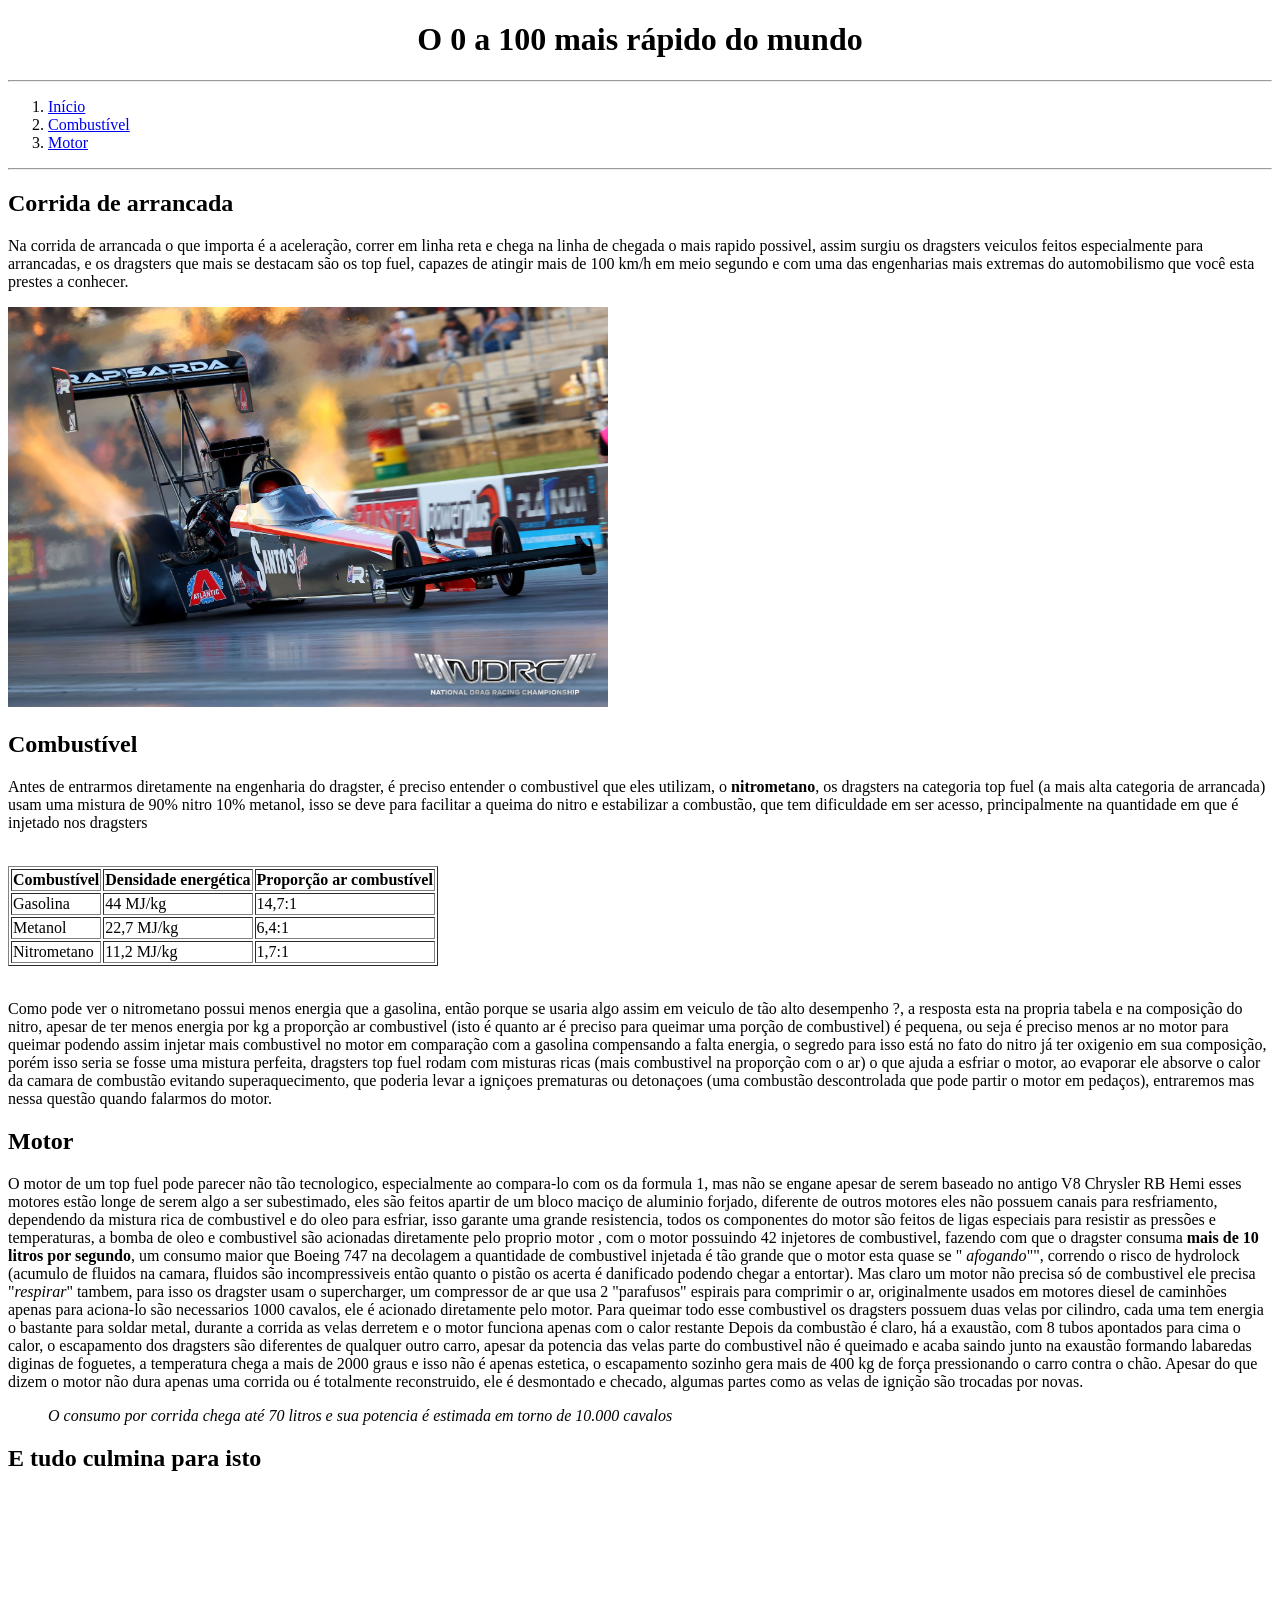
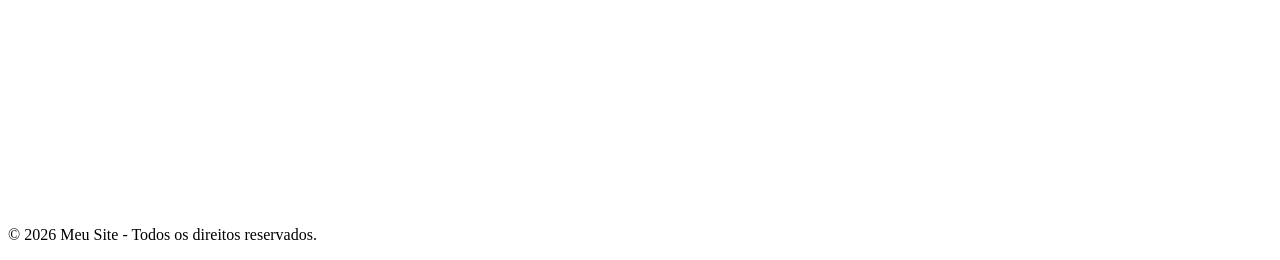
==== Trabalho html/index.html @ 153ff9b5 "Add files via upload" ====
<!DOCTYPE html>
<html lang="pt-BR">
<head>
    <meta charset="UTF-8">
    <title>O 0 a 100 mais rápido do mundo</title>
</head>
<body>

    <header>
        <h1><center>O 0 a 100 mais rápido do mundo</center></h1>
        <hr>
        <nav>
            <ol>
                <li><a href="#inicio">Início</a></li>
                <li><a href="#combustivel">Combustível</a></li>
                <li><a href="motor" >Motor</a></li>
            </ol>
        </nav>
    </header>
    <hr>

    

    <main>
        <section id="inicio">
            <h2>Corrida de arrancada</h2>
            <article>
                <p>Na corrida de arrancada o que importa é a aceleração, correr em linha reta e chega na linha de 
                    chegada o mais rapido possivel, assim surgiu os dragsters veiculos feitos especialmente para arrancadas, 
                    e os dragsters que mais se destacam são os top fuel, capazes de atingir mais de 100 km/h em meio segundo e com
                    uma das engenharias mais extremas do automobilismo que você esta prestes a conhecer.
                </p>
                <img src="dragster.jpg" width="600">

            </article>
        </section>

        
        

        <section id="combustivel">
            <h2>Combustível</h2>
            <p>
                Antes de entrarmos diretamente na engenharia do dragster, é preciso entender o combustivel que eles utilizam, o
                 <b>nitrometano</b>, os dragsters na categoria top fuel (a mais alta categoria de arrancada) usam uma mistura de 
                 90% nitro 10% metanol, isso se deve para facilitar a queima do nitro e estabilizar a combustão, que tem dificuldade em ser acesso, 
                 principalmente na quantidade em que é injetado nos dragsters

            </p>
            <br>
            <table border="1">
                <thead>
                    <tr>
                        <th>Combustível</th>
                        <th>Densidade energética</th>
                        <th>Proporção ar combustível</th>
                    </tr>
                </thead>
                <tbody>
                    <tr>
                        <td>Gasolina</td>
                        <td>44 MJ/kg</td>
                        <td>14,7:1</td>
                    </tr>
                    <tr>
                        <td>Metanol</td>
                        <td>22,7 MJ/kg</td>
                        <td>6,4:1</td>
                    </tr>
                    <tr>
                        <td>Nitrometano</td>
                        <td>11,2 MJ/kg</td>
                        <td>1,7:1</td>
                    </tr>

                </tbody>
            </table>

            <br>
                <p>
                    Como pode ver o nitrometano possui menos energia que a gasolina, então porque se usaria algo assim em veiculo 
                    de tão alto desempenho ?, a resposta esta na propria tabela e na composição do nitro, apesar de ter menos energia
                    por kg a proporção ar combustivel (isto é quanto ar é preciso para queimar uma porção de combustivel) é pequena, ou seja
                    é preciso menos ar no motor para queimar podendo assim injetar mais combustivel no motor em comparação com a gasolina compensando a falta energia, o
                    segredo para isso está no fato do nitro já ter oxigenio em sua composição, porém isso seria se fosse uma mistura perfeita, 
                    dragsters top fuel rodam com misturas ricas (mais combustivel na proporção com o ar) o que ajuda a esfriar o motor, ao evaporar
                    ele absorve o calor da camara de combustão evitando superaquecimento, que poderia levar a igniçoes prematuras ou detonaçoes 
                    (uma combustão descontrolada que pode partir o motor em pedaços), entraremos mas nessa questão quando falarmos do motor.
                </p>
        </section>

        <section id="motor">
            <h2>Motor</h2>
            <p>
                O motor de um top fuel pode parecer não tão tecnologico, especialmente ao compara-lo com os da formula 1, 
                mas não se engane apesar de serem baseado no antigo V8 Chrysler RB Hemi esses motores estão longe de serem algo a ser subestimado,
                eles são feitos apartir de um bloco maciço de aluminio forjado, diferente de outros motores eles não possuem canais para resfriamento, 
                dependendo da mistura rica de combustivel e do oleo para esfriar, isso garante uma grande resistencia, todos os componentes do motor
                são feitos de ligas especiais para resistir as pressões e temperaturas, a bomba de oleo e combustivel são acionadas diretamente pelo proprio motor
                , com o motor possuindo 42 injetores de combustivel, fazendo com que o dragster consuma<b> mais de 10 litros por segundo</b>, um consumo maior que Boeing 747 na decolagem
                a quantidade de combustivel injetada é tão grande que o motor esta quase se "<i> afogando</i>"", correndo o risco de hydrolock (acumulo de fluidos na camara, 
                fluidos são incompressiveis então quanto o pistão os acerta é danificado podendo chegar a entortar).
                
                Mas claro um motor não precisa só de combustivel ele precisa "<i>respirar</i>" tambem, para isso os dragster usam o supercharger, um compressor de ar que usa 2 "parafusos" 
                espirais para comprimir o ar, originalmente usados em motores diesel de caminhões apenas para aciona-lo são necessarios 1000 cavalos, ele é acionado diretamente pelo motor.

                Para queimar todo esse combustivel os dragsters possuem duas velas por cilindro, cada uma tem energia o bastante para soldar metal, durante a corrida as velas derretem e o motor
                funciona apenas com o calor restante

                Depois da combustão é claro, há a exaustão, com 8 tubos apontados para cima o calor, o escapamento dos dragsters são diferentes de qualquer outro carro, apesar
                da potencia das velas parte do combustivel não é queimado e acaba saindo junto na exaustão formando labaredas diginas de foguetes, a temperatura chega a mais de 2000 graus
                e isso não é apenas estetica, o escapamento sozinho gera mais de 400 kg de força pressionando o carro contra o chão.

                Apesar do que dizem o motor não dura apenas uma corrida ou é totalmente reconstruido, ele é desmontado e checado, algumas partes como as velas
                de ignição são trocadas por novas.

                <blockquote>
                    <i>O consumo por corrida chega até 70 litros e sua potencia é estimada em torno de 10.000 cavalos</i>
                </blockquote>

            </p>
        
        </section>

        

        <aside>
            <h2>E tudo culmina para isto</h2>
        </aside>

        <section>
            <iframe width="560" height="315" src="https://www.youtube.com/embed/Om-TVOQbLKM" title="YouTube video player" frameborder="0" allow="accelerometer; autoplay; clipboard-write; encrypted-media; gyroscope; picture-in-picture; web-share" referrerpolicy="strict-origin-when-cross-origin" allowfullscreen></iframe>
        </section>
    </main>

    <footer>
        <p>&copy; 2026 Meu Site - Todos os direitos reservados.</p>
    </footer>

</body>
</html>
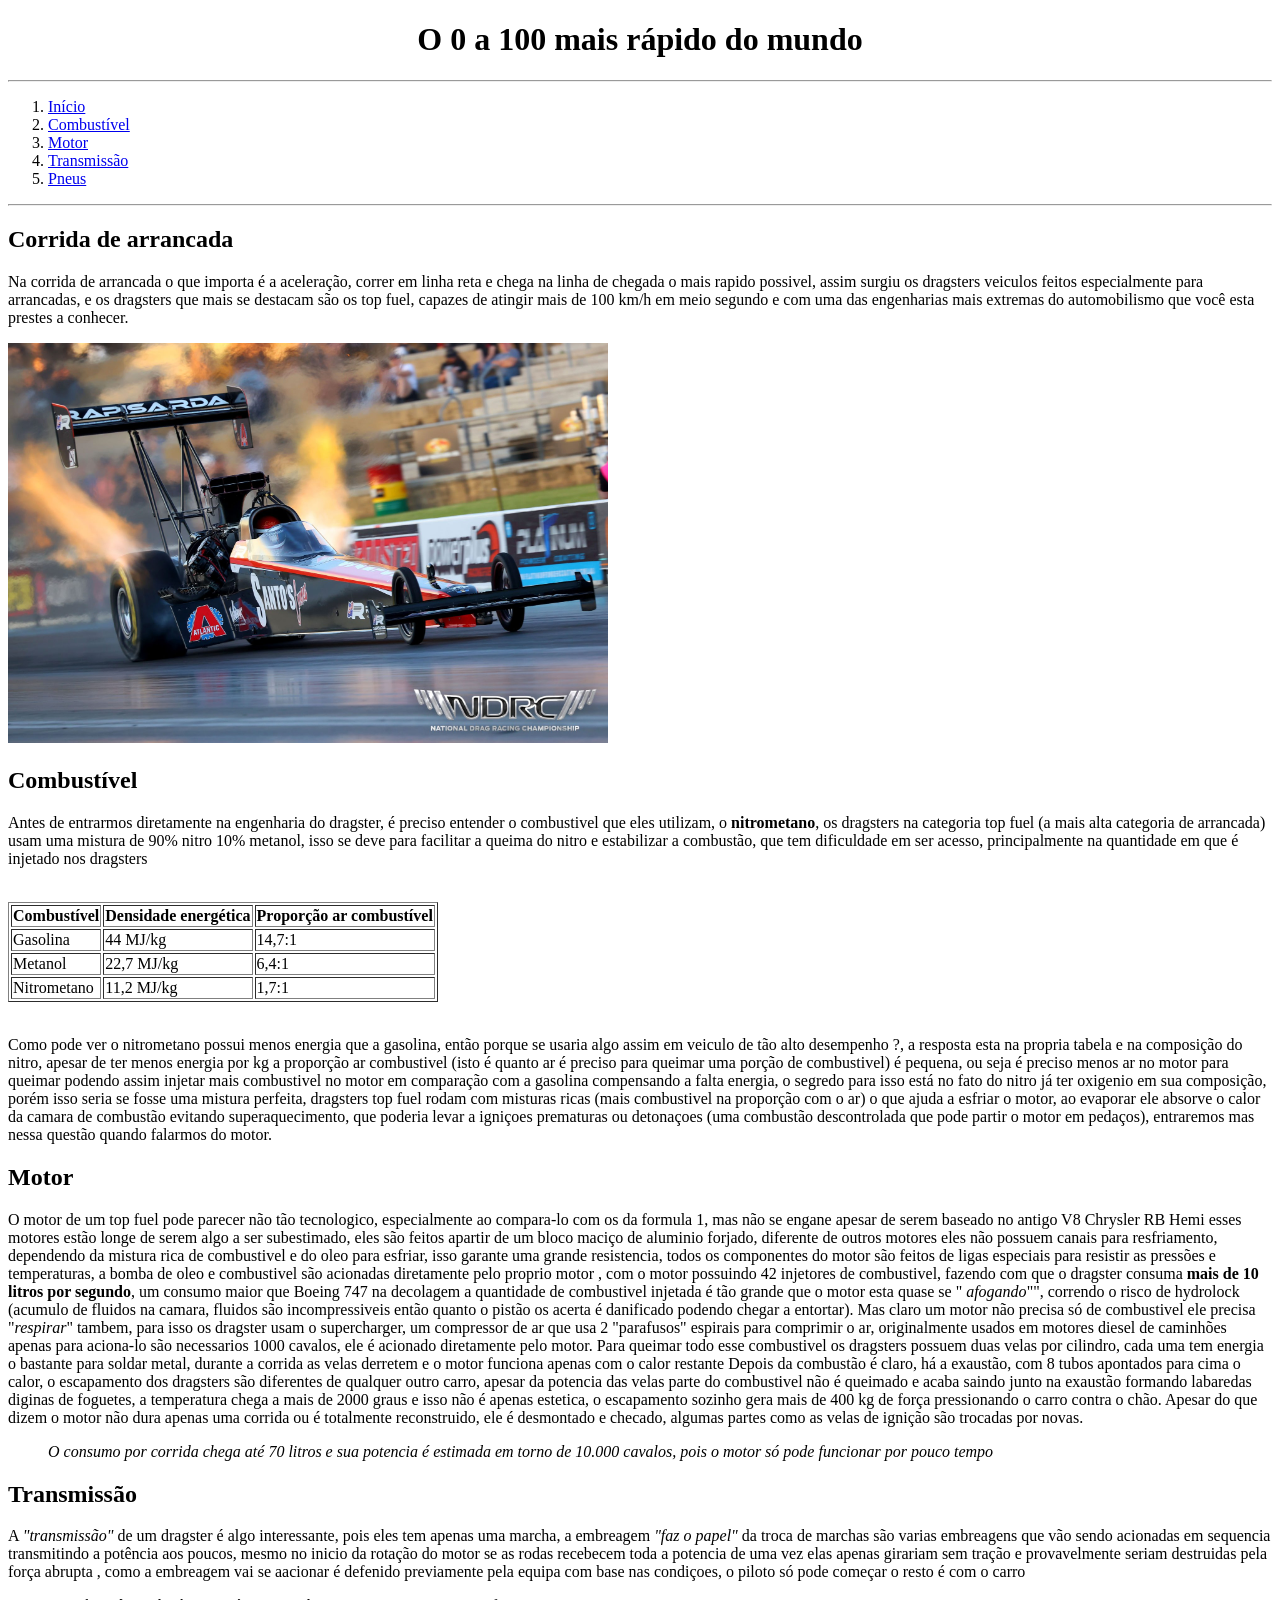
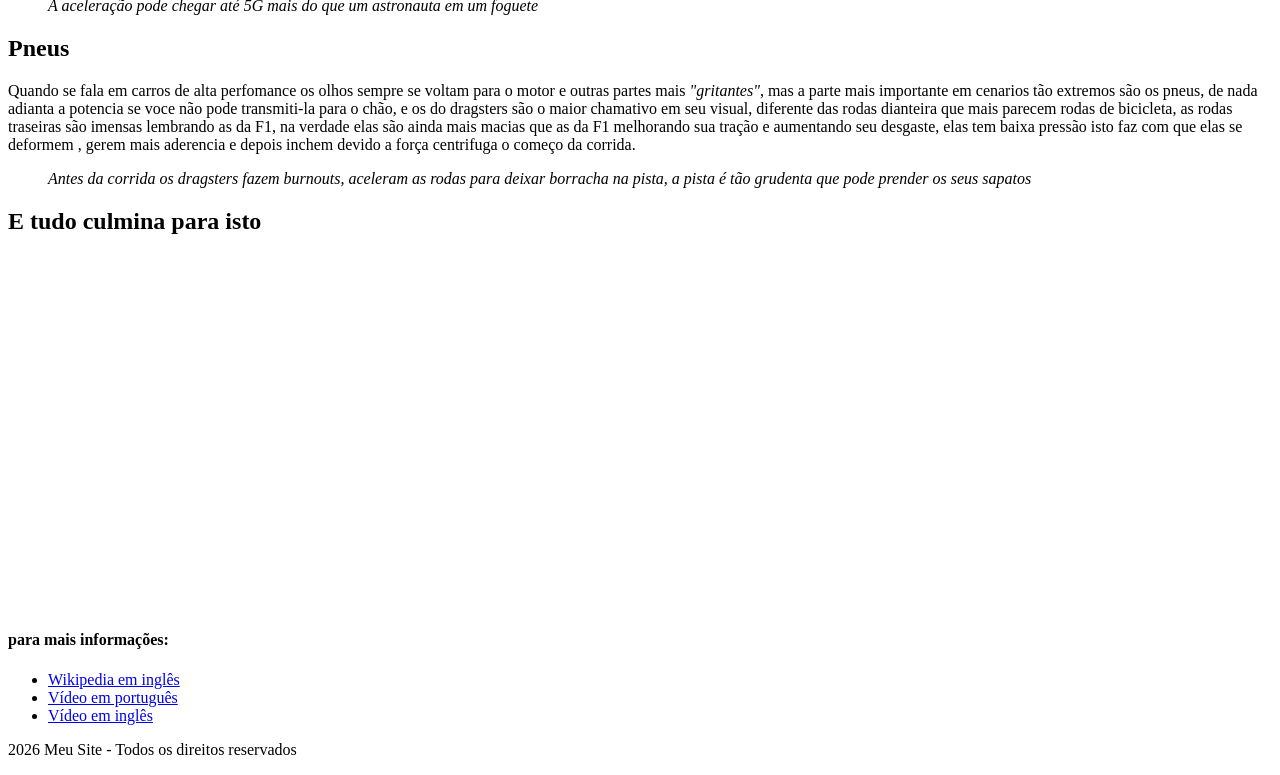
==== commit b4336e38: "Add files via upload" ====
--- a/Trabalho html/index.html
+++ b/Trabalho html/index.html
@@ -13,7 +13,9 @@
             <ol>
                 <li><a href="#inicio">Início</a></li>
                 <li><a href="#combustivel">Combustível</a></li>
-                <li><a href="motor" >Motor</a></li>
+                <li><a href="#motor" >Motor</a></li>
+                <li><a href="#transmissao" >Transmissão</a></li>
+                <li><a href="#pneus" >Pneus</a></li>
             </ol>
         </nav>
     </header>
@@ -114,12 +116,40 @@
                 Apesar do que dizem o motor não dura apenas uma corrida ou é totalmente reconstruido, ele é desmontado e checado, algumas partes como as velas
                 de ignição são trocadas por novas.
 
-                <blockquote>
-                    <i>O consumo por corrida chega até 70 litros e sua potencia é estimada em torno de 10.000 cavalos</i>
+            </p>
+             <blockquote>
+                    <i>O consumo por corrida chega até 70 litros e sua potencia é estimada em torno de 10.000 cavalos, pois o motor só pode funcionar por pouco tempo</i>
+                </blockquote>
+        
+        </section>
+
+        <section id="transmissao">
+            <h2>Transmissão</h2>
+            <p>A <i>"transmissão"</i> de um dragster é algo interessante, pois eles tem apenas uma marcha, a embreagem <i>"faz o papel"</i> da troca de marchas
+                são varias embreagens que vão sendo acionadas em sequencia transmitindo a potência aos poucos, mesmo no inicio da rotação do motor
+                se as rodas recebecem toda a potencia de uma vez elas apenas girariam sem tração e provavelmente seriam destruidas pela força abrupta
+                , como a embreagem vai se aacionar é defenido previamente pela equipa com base nas condiçoes, o piloto só pode começar o resto é com o carro
+            </p>
+            <blockquote>
+                    <i>A aceleração pode chegar até 5G mais do que um astronauta em um foguete</i>
                 </blockquote>
 
+        </section>
+
+        <section id="pneus">
+            <h2>Pneus</h2>
+            <p>Quando se fala em carros de alta perfomance os olhos sempre se voltam para o motor e outras partes mais <i>"gritantes"</i>, mas
+                a parte mais importante em cenarios tão extremos são os pneus, de nada adianta a potencia se voce não pode transmiti-la para
+                o chão, e os do dragsters são o maior chamativo em seu visual, diferente das rodas dianteira que mais parecem rodas de bicicleta, as rodas traseiras
+                são imensas lembrando as da F1, na verdade elas são ainda mais macias que as da F1 melhorando sua tração e aumentando seu desgaste, 
+                elas tem baixa pressão isto faz com que elas se deformem , gerem mais aderencia e depois inchem devido a força centrifuga o começo da corrida.
             </p>
-        
+            <blockquote>
+                    <i>Antes da corrida os dragsters fazem burnouts, aceleram as rodas para deixar borracha na pista, 
+                        a pista é tão grudenta que pode prender os seus sapatos</i>
+                </blockquote>
+
+
         </section>
 
         
@@ -131,10 +161,21 @@
         <section>
             <iframe width="560" height="315" src="https://www.youtube.com/embed/Om-TVOQbLKM" title="YouTube video player" frameborder="0" allow="accelerometer; autoplay; clipboard-write; encrypted-media; gyroscope; picture-in-picture; web-share" referrerpolicy="strict-origin-when-cross-origin" allowfullscreen></iframe>
         </section>
+        <br>
+        <br>
+        <h4>para mais informações:</h4>
+        <ul>
+            <li><a href="https://en.wikipedia.org/wiki/Top_Fuel" target="_blank">Wikipedia em inglês</a></li>
+            <li><a href="https://youtu.be/B62FR-bp7dE?si=nPeyhWhpODcGIzWs" target="_blank">Vídeo em português</a></li>
+            <li><a href="https://youtu.be/GHZGPppf8Uw?si=hQYG4Rt-BhGidt6V" target="_blank">Vídeo em inglês</a></li>
+
+
+        </ul>
     </main>
 
+
     <footer>
-        <p>&copy; 2026 Meu Site - Todos os direitos reservados.</p>
+        <p> 2026 Meu Site - Todos os direitos reservados</p>
     </footer>
 
 </body>
